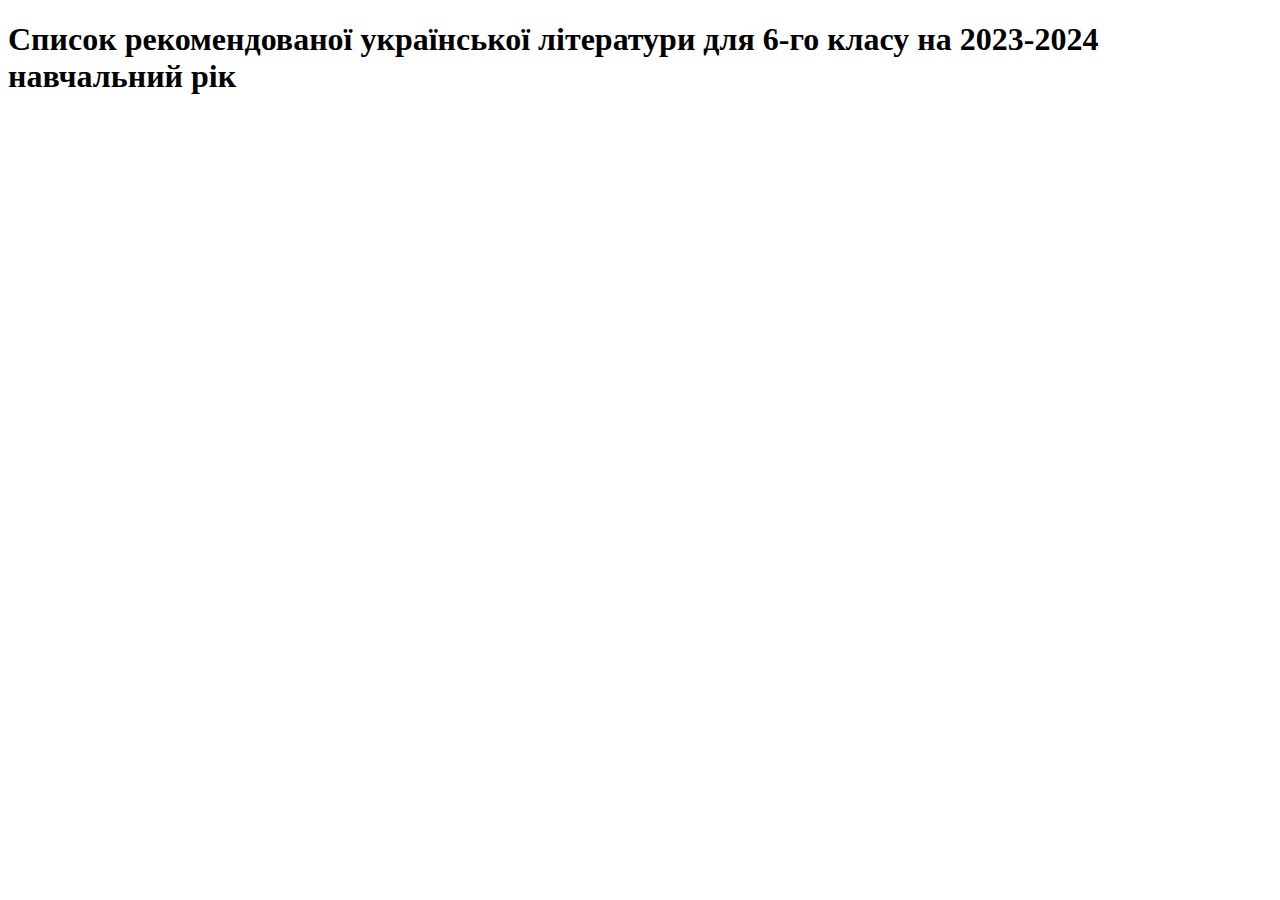
==== index.html @ 37a6f288 "first commit" ====
<!DOCTYPE html>
<html lang="en">
    <head>
        <meta charset="UTF-8" />
        <meta http-equiv="X-UA-Compatible" content="IE=edge" />
        <meta name="viewport" content="width=device-width, initial-scale=1.0" />
        <title>Document</title>
    </head>
    <body>
        <h1>Список рекомендованої української літератури для 6-го класу на 2023-2024 навчальний рік</h1>
    </body>
</html>
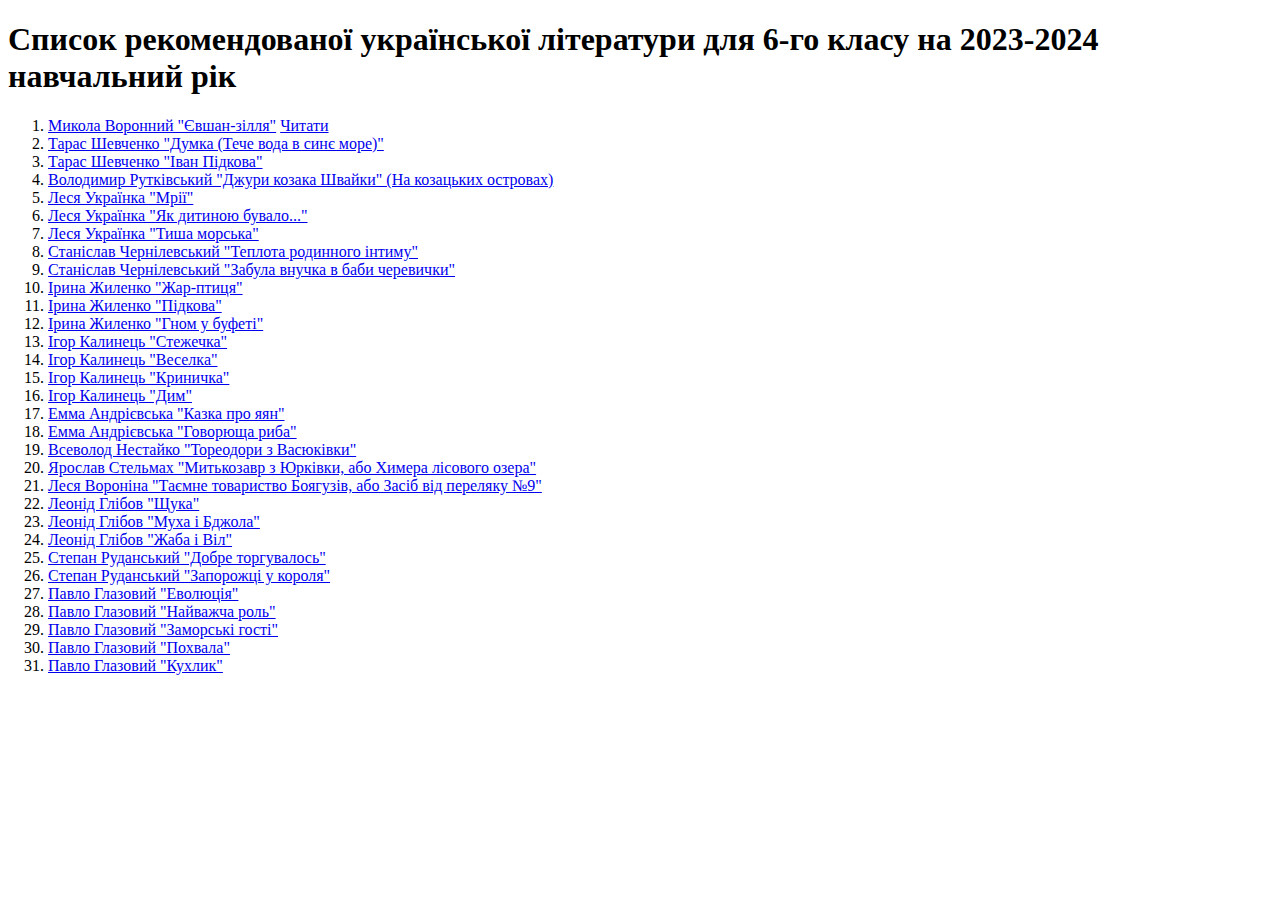
==== commit fadb7348: "all texts added" ====
--- a/index.html
+++ b/index.html
@@ -8,5 +8,149 @@
     </head>
     <body>
         <h1>Список рекомендованої української літератури для 6-го класу на 2023-2024 навчальний рік</h1>
+        <ol>
+            <li>
+                <a href="./download/1. voronyy-mykola-kindratovych-ievshan-zillia466.pdf" download
+                    >Микола Воронний "Євшан-зілля"</a
+                >
+                <a href="https://www.ukrlib.com.ua/books/printit.php?tid=466">Читати</a>
+            </li>
+            <li>
+                <a href="./download/2. shevchenko-taras-hryhorovych-dumka734.pdf" download
+                    >Тарас Шевченко "Думка (Тече вода в синє море)"</a
+                >
+            </li>
+            <li>
+                <a href="./download/3. shevchenko-taras-hryhorovych-ivan-pidkova797.pdf" download
+                    >Тарас Шевченко "Іван Підкова"</a
+                >
+            </li>
+            <li>
+                <a href="./download/4. rutkivskyy-volodymyr-hryhorovych-dzhury-kozaka-shvayky13789.pdf" download
+                    >Володимир Рутківський "Джури козака Швайки" (На козацьких островах)</a
+                >
+            </li>
+            <li><a href="./download/5. ukrainka-lesia-mrii5503.pdf" download>Леся Українка "Мрії"</a></li>
+            <li>
+                <a href="./download/6. ukrainka-lesia-iak-dytynoiu-buvalo5506.pdf" download
+                    >Леся Українка "Як дитиною бувало..."</a
+                >
+            </li>
+            <li>
+                <a href="./download/7. ukrainka-lesia-tysha-morska5504.pdf" download>Леся Українка "Тиша морська"</a>
+            </li>
+            <li>
+                <a href="./download/8. chernilevskyy-stanislav-boleslavovych-teplota-rodynnoho-intymu3927.pdf" download
+                    >Станіслав Чернілевський "Теплота родинного інтиму"</a
+                >
+            </li>
+            <li>
+                <a
+                    href="./download/9. chernilevskyy-stanislav-boleslavovych-zabula-vnuchka-v-baby-cherevychky3928.pdf"
+                    download
+                    >Станіслав Чернілевський "Забула внучка в баби черевички"</a
+                >
+            </li>
+            <li>
+                <a href="./download/10. zhylenko-iryna-volodymyrivna-zhar-ptytsia74.pdf" download
+                    >Ірина Жиленко "Жар-птиця"</a
+                >
+            </li>
+            <li>
+                <a href="./download/11. zhylenko-iryna-volodymyrivna-pidkova73.pdf" download>Ірина Жиленко "Підкова"</a>
+            </li>
+            <li>
+                <a href="./download/12. zhylenko-iryna-volodymyrivna-hnom-u-bufeti72.pdf" download
+                    >Ірина Жиленко "Гном у буфеті"</a
+                >
+            </li>
+            <li>
+                <a href="./download/13. kalynets-ihor-myronovych-stezhechka13179.pdf" download
+                    >Ігор Калинець "Стежечка"</a
+                >
+            </li>
+            <li>
+                <a href="./download/14. kalynets-ihor-myronovych-veselka13176.pdf" download>Ігор Калинець "Веселка"</a>
+            </li>
+            <li>
+                <a href="./download/15. kalynets-ihor-myronovych-krynychka13178.pdf" download
+                    >Ігор Калинець "Криничка"</a
+                >
+            </li>
+            <li><a href="./download/16. kalynets-ihor-myronovych-dym13177.pdf" download>Ігор Калинець "Дим"</a></li>
+            <li>
+                <a href="./download/17. andiievska-emma-ivanivna-kazka-pro-iaian1146.pdf" download
+                    >Емма Андрієвська "Казка про яян"</a
+                >
+            </li>
+            <li>
+                <a href="./download/18. andiievska-emma-ivanivna-hovoriushcha-ryba1943.pdf" download
+                    >Емма Андрієвська "Говорюща риба"</a
+                >
+            </li>
+            <li>
+                <a href="./download/19. nestayko-vsevolod-zinoviyovych-toreadory-z-vasiukivky914.pdf" download
+                    >Всеволод Нестайко "Тореодори з Васюківки"</a
+                >
+            </li>
+            <li>
+                <a href="./download/20. Митькозавр із Юрківки, або Химера лісового озера Ярослав Стельмах.pdf" download
+                    >Ярослав Стельмах "Митькозавр з Юрківки, або Химера лісового озера"</a
+                >
+            </li>
+            <li>
+                <a
+                    href="./download/21. Леся Воронина, Таємне Товариство Боягузів, або засіб від переляку № 9.pdf"
+                    download
+                    >Леся Вороніна "Таємне товариство Боягузів, або Засіб від переляку №9"</a
+                >
+            </li>
+            <li><a href="./download/22. hlibov-leonid-ivanovych-shchuka511.pdf" download>Леонід Глібов "Щука"</a></li>
+            <li>
+                <a href="./download/23. hlibov-leonid-ivanovych-mukha-y-bdzhola2048.pdf" download
+                    >Леонід Глібов "Муха і Бджола"</a
+                >
+            </li>
+            <li>
+                <a href="./download/24. hlibov-leonid-ivanovych-zhaba-y-vil2049.pdf" download
+                    >Леонід Глібов "Жаба і Віл"</a
+                >
+            </li>
+            <li>
+                <a href="./download/25. rudanskyy-stepan-vasylovych-dobre-torhuvalos206.pdf" download
+                    >Степан Руданський "Добре торгувалось"</a
+                >
+            </li>
+            <li>
+                <a href="./download/26. rudanskyy-stepan-vasylovych-zaporozhtsi-u-korolia6243.pdf" download
+                    >Степан Руданський "Запорожці у короля"</a
+                >
+            </li>
+            <li>
+                <a href="./download/27. hlazovyy-pavlo-prokopovych-evoliutsiia5188.pdf" download
+                    >Павло Глазовий "Еволюція"</a
+                >
+            </li>
+            <li>
+                <a href="./download/28. hlazovyy-pavlo-prokopovych-nayvazhcha-rol5194.pdf" download
+                    >Павло Глазовий "Найважча роль"</a
+                >
+            </li>
+            <li>
+                <a href="./download/29. hlazovyy-pavlo-prokopovych-zamorski-hosti5193.pdf" download
+                    >Павло Глазовий "Заморські гості"</a
+                >
+            </li>
+            <li>
+                <a href="./download/30. hlazovyy-pavlo-prokopovych-pokhvala5191.pdf" download
+                    >Павло Глазовий "Похвала"</a
+                >
+            </li>
+            <li>
+                <a href="./download/31. hlazovyy-pavlo-prokopovych-kukhlyk13793.pdf" download
+                    >Павло Глазовий "Кухлик"</a
+                >
+            </li>
+        </ol>
     </body>
 </html>
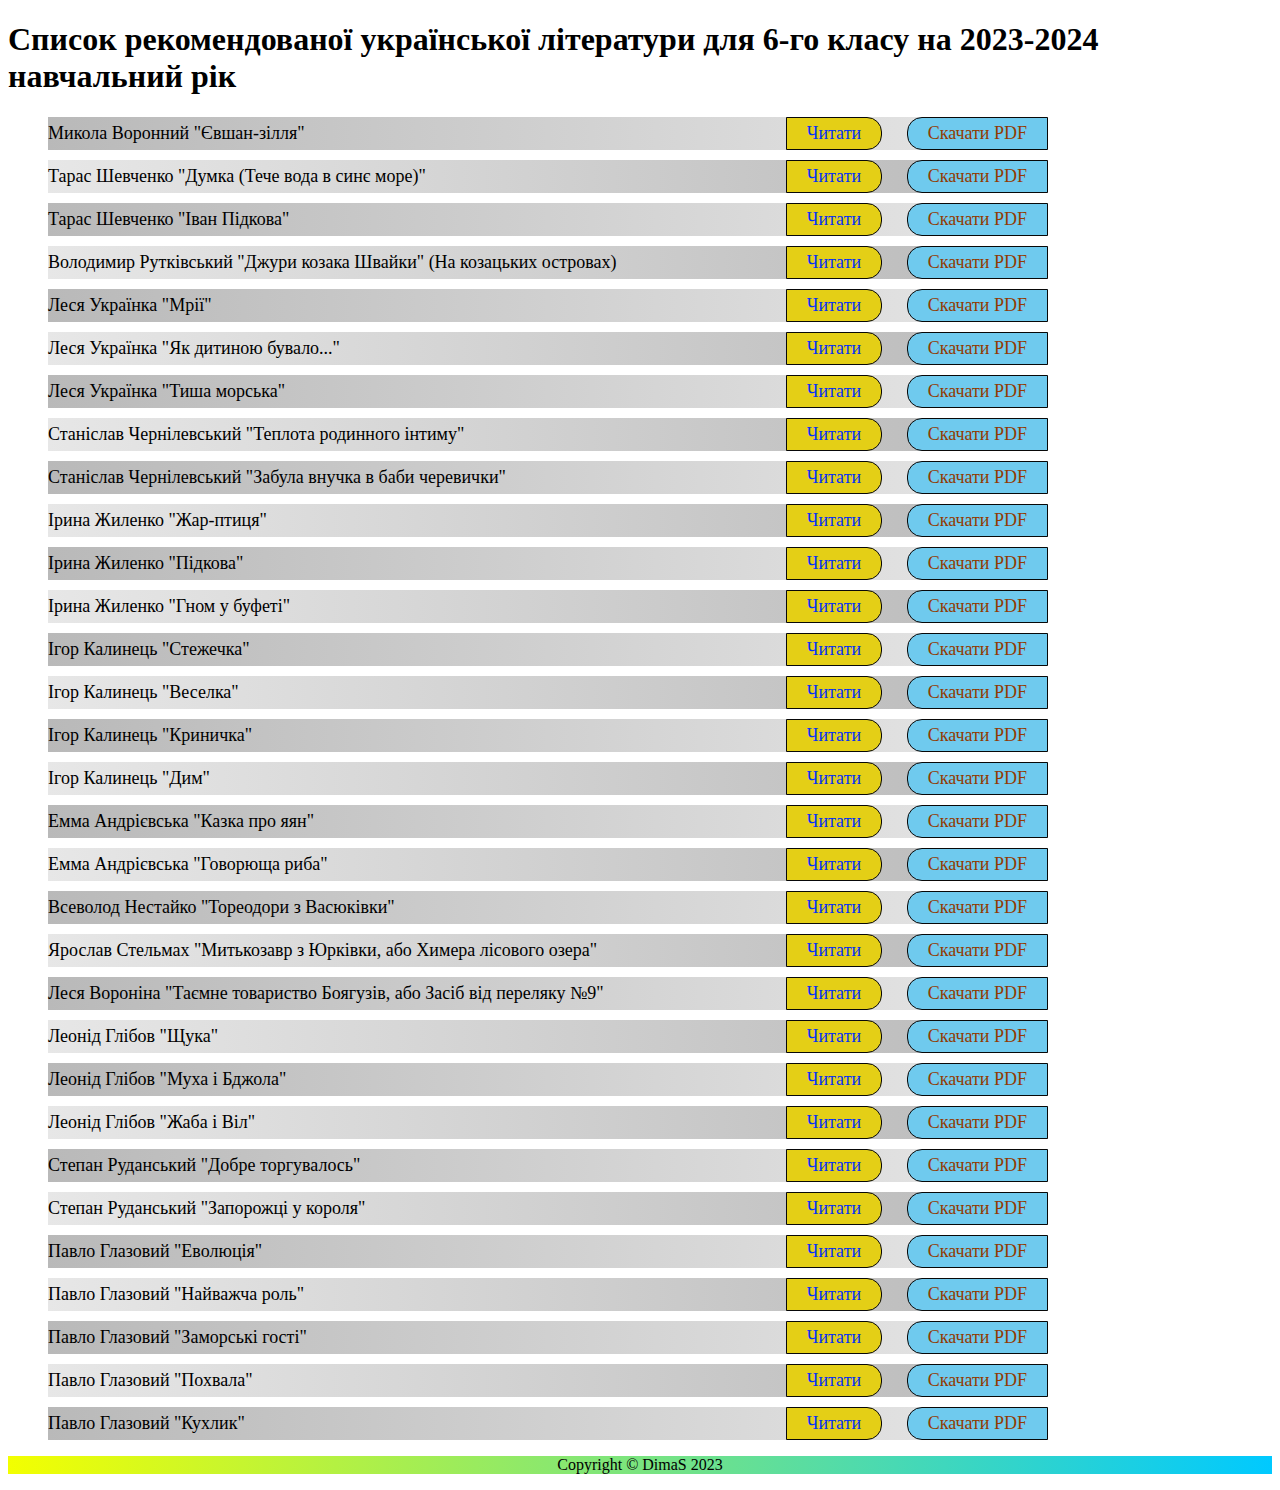
==== commit 9a454941: "comit" ====
--- a/index.html
+++ b/index.html
@@ -4,153 +4,289 @@
         <meta charset="UTF-8" />
         <meta http-equiv="X-UA-Compatible" content="IE=edge" />
         <meta name="viewport" content="width=device-width, initial-scale=1.0" />
+        <link rel="stylesheet" href="./styles.css" />
         <title>Document</title>
     </head>
     <body>
         <h1>Список рекомендованої української літератури для 6-го класу на 2023-2024 навчальний рік</h1>
         <ol>
             <li>
-                <a href="./download/1. voronyy-mykola-kindratovych-ievshan-zillia466.pdf" download
-                    >Микола Воронний "Євшан-зілля"</a
-                >
-                <a href="https://www.ukrlib.com.ua/books/printit.php?tid=466">Читати</a>
-            </li>
-            <li>
-                <a href="./download/2. shevchenko-taras-hryhorovych-dumka734.pdf" download
-                    >Тарас Шевченко "Думка (Тече вода в синє море)"</a
-                >
-            </li>
-            <li>
-                <a href="./download/3. shevchenko-taras-hryhorovych-ivan-pidkova797.pdf" download
-                    >Тарас Шевченко "Іван Підкова"</a
-                >
-            </li>
-            <li>
-                <a href="./download/4. rutkivskyy-volodymyr-hryhorovych-dzhury-kozaka-shvayky13789.pdf" download
-                    >Володимир Рутківський "Джури козака Швайки" (На козацьких островах)</a
-                >
-            </li>
-            <li><a href="./download/5. ukrainka-lesia-mrii5503.pdf" download>Леся Українка "Мрії"</a></li>
-            <li>
-                <a href="./download/6. ukrainka-lesia-iak-dytynoiu-buvalo5506.pdf" download
-                    >Леся Українка "Як дитиною бувало..."</a
-                >
-            </li>
-            <li>
-                <a href="./download/7. ukrainka-lesia-tysha-morska5504.pdf" download>Леся Українка "Тиша морська"</a>
-            </li>
-            <li>
-                <a href="./download/8. chernilevskyy-stanislav-boleslavovych-teplota-rodynnoho-intymu3927.pdf" download
-                    >Станіслав Чернілевський "Теплота родинного інтиму"</a
-                >
-            </li>
-            <li>
-                <a
+                <p>Микола Воронний "Євшан-зілля"</p>
+                <div>
+                    <a class="btn-read" href="https://www.ukrlib.com.ua/books/printit.php?tid=466">Читати</a>
+                    <a
+                    class="btn-download"
+                    href="./download/1. voronyy-mykola-kindratovych-ievshan-zillia466.pdf"
+                    download=""
+                    >Скачати PDF</a
+                ></div>
+            </li>
+
+            <li>
+                <p>Тарас Шевченко "Думка (Тече вода в синє море)"</p>
+                <div><a class="btn-read" href="https://www.ukrlib.com.ua/books/printit.php?tid=734">Читати</a>
+                <a class="btn-download" href="./download/2. shevchenko-taras-hryhorovych-dumka734.pdf" download
+                    >Скачати PDF</a
+                ></div>
+            </li>
+
+            <li>
+                <p>Тарас Шевченко "Іван Підкова"</p>
+                <div><a class="btn-read" href="https://www.ukrlib.com.ua/books/printit.php?tid=797">Читати</a>
+                <a class="btn-download" href="./download/3. shevchenko-taras-hryhorovych-ivan-pidkova797.pdf" download
+                    >Скачати PDF</a
+                ></div>
+            </li>
+
+            <li>
+                <p>Володимир Рутківський "Джури козака Швайки" (На козацьких островах)</p>
+                <div><a class="btn-read" href="https://www.ukrlib.com.ua/books/printit.php?tid=13789">Читати</a>
+                <a
+                    class="btn-download"
+                    href="./download/4. rutkivskyy-volodymyr-hryhorovych-dzhury-kozaka-shvayky13789.pdf"
+                    download
+                    >Скачати PDF</a
+                ></div>
+            </li>
+
+            <li>
+                <p>Леся Українка "Мрії"</p>
+                <div><a class="btn-read" href="https://www.ukrlib.com.ua/books/printit.php?tid=5503">Читати</a>
+                <a class="btn-download" href="./download/5. ukrainka-lesia-mrii5503.pdf" download>Скачати PDF</a>
+            </li>
+
+            <li>
+                <p>Леся Українка "Як дитиною бувало..."</p>
+                <div><a class="btn-read" href="https://www.ukrlib.com.ua/books/printit.php?tid=5506">Читати</a>
+                <a class="btn-download" href="./download/6. ukrainka-lesia-iak-dytynoiu-buvalo5506.pdf" download
+                    >Скачати PDF</a
+                ></div>
+            </li>
+
+            <li>
+                <p>Леся Українка "Тиша морська"</p>
+                <div><a class="btn-read" href="https://www.ukrlib.com.ua/books/printit.php?tid=5504">Читати</a>
+                <a class="btn-download" href="./download/7. ukrainka-lesia-tysha-morska5504.pdf" download
+                    >Скачати PDF</a
+                ></div>
+            </li>
+
+            <li>
+                <p>Станіслав Чернілевський "Теплота родинного інтиму"</p>
+                <div><a class="btn-read" href="https://www.ukrlib.com.ua/books/printit.php?tid=3927">Читати</a>
+                <a
+                    class="btn-download"
+                    href="./download/8. chernilevskyy-stanislav-boleslavovych-teplota-rodynnoho-intymu3927.pdf"
+                    download
+                    >Скачати PDF</a
+                ></div>
+            </li>
+
+            <li>
+                <p>Станіслав Чернілевський "Забула внучка в баби черевички"</p>
+                <div><a class="btn-read" href="https://www.ukrlib.com.ua/books/printit.php?tid=3928">Читати</a>
+                <a
+                    class="btn-download"
                     href="./download/9. chernilevskyy-stanislav-boleslavovych-zabula-vnuchka-v-baby-cherevychky3928.pdf"
                     download
-                    >Станіслав Чернілевський "Забула внучка в баби черевички"</a
-                >
-            </li>
-            <li>
-                <a href="./download/10. zhylenko-iryna-volodymyrivna-zhar-ptytsia74.pdf" download
-                    >Ірина Жиленко "Жар-птиця"</a
-                >
-            </li>
-            <li>
-                <a href="./download/11. zhylenko-iryna-volodymyrivna-pidkova73.pdf" download>Ірина Жиленко "Підкова"</a>
-            </li>
-            <li>
-                <a href="./download/12. zhylenko-iryna-volodymyrivna-hnom-u-bufeti72.pdf" download
-                    >Ірина Жиленко "Гном у буфеті"</a
-                >
-            </li>
-            <li>
-                <a href="./download/13. kalynets-ihor-myronovych-stezhechka13179.pdf" download
-                    >Ігор Калинець "Стежечка"</a
-                >
-            </li>
-            <li>
-                <a href="./download/14. kalynets-ihor-myronovych-veselka13176.pdf" download>Ігор Калинець "Веселка"</a>
-            </li>
-            <li>
-                <a href="./download/15. kalynets-ihor-myronovych-krynychka13178.pdf" download
-                    >Ігор Калинець "Криничка"</a
-                >
-            </li>
-            <li><a href="./download/16. kalynets-ihor-myronovych-dym13177.pdf" download>Ігор Калинець "Дим"</a></li>
-            <li>
-                <a href="./download/17. andiievska-emma-ivanivna-kazka-pro-iaian1146.pdf" download
-                    >Емма Андрієвська "Казка про яян"</a
-                >
-            </li>
-            <li>
-                <a href="./download/18. andiievska-emma-ivanivna-hovoriushcha-ryba1943.pdf" download
-                    >Емма Андрієвська "Говорюща риба"</a
-                >
-            </li>
-            <li>
-                <a href="./download/19. nestayko-vsevolod-zinoviyovych-toreadory-z-vasiukivky914.pdf" download
-                    >Всеволод Нестайко "Тореодори з Васюківки"</a
-                >
-            </li>
-            <li>
-                <a href="./download/20. Митькозавр із Юрківки, або Химера лісового озера Ярослав Стельмах.pdf" download
-                    >Ярослав Стельмах "Митькозавр з Юрківки, або Химера лісового озера"</a
-                >
-            </li>
-            <li>
-                <a
+                    >Скачати PDF</a
+                ></div>
+            </li>
+
+            <li>
+                <p>Ірина Жиленко "Жар-птиця"</p>
+                <div><a class="btn-read" href="https://www.ukrlib.com.ua/books/printit.php?tid=74">Читати</a>
+                <a class="btn-download" href="./download/10. zhylenko-iryna-volodymyrivna-zhar-ptytsia74.pdf" download
+                    >Скачати PDF</a
+                ></div>
+            </li>
+
+            <li>
+                <p>Ірина Жиленко "Підкова"</p>
+                <div><a class="btn-read" href="https://www.ukrlib.com.ua/books/printit.php?tid=73">Читати</a>
+                <a class="btn-download" href="./download/11. zhylenko-iryna-volodymyrivna-pidkova73.pdf" download
+                    >Скачати PDF</a
+                ></div>
+            </li>
+
+            <li>
+                <p>Ірина Жиленко "Гном у буфеті"</p>
+                <div><a class="btn-read" href="https://www.ukrlib.com.ua/books/printit.php?tid=72">Читати</a>
+                <a class="btn-download" href="./download/12. zhylenko-iryna-volodymyrivna-hnom-u-bufeti72.pdf" download
+                    >Скачати PDF</a
+                ></div>
+            </li>
+
+            <li>
+                <p>Ігор Калинець "Стежечка"</p>
+                <div><a class="btn-read" href="https://www.ukrlib.com.ua/books/printit.php?tid=13179">Читати</a>
+                <a class="btn-download" href="./download/13. kalynets-ihor-myronovych-stezhechka13179.pdf" download
+                    >Скачати PDF</a
+                ></div>
+            </li>
+
+            <li>
+                <p>Ігор Калинець "Веселка"</p>
+                <div><a class="btn-read" href="https://www.ukrlib.com.ua/books/printit.php?tid=13176">Читати</a>
+                <a class="btn-download" href="./download/14. kalynets-ihor-myronovych-veselka13176.pdf" download
+                    >Скачати PDF</a
+                ></div>
+            </li>
+
+            <li>
+                <p>Ігор Калинець "Криничка"</p>
+                <div><a class="btn-read" href="https://www.ukrlib.com.ua/books/printit.php?tid=13178">Читати</a>
+                <a class="btn-download" href="./download/15. kalynets-ihor-myronovych-krynychka13178.pdf" download
+                    >Скачати PDF</a
+                ></div>
+            </li>
+
+            <li>
+                <p>Ігор Калинець "Дим"</p>
+                <div><a class="btn-read" href="https://www.ukrlib.com.ua/books/printit.php?tid=13177">Читати</a>
+                <a class="btn-download" href="./download/16. kalynets-ihor-myronovych-dym13177.pdf" download
+                    >Скачати PDF</a
+                ></div>
+            </li>
+
+            <li>
+                <p>Емма Андрієвська "Казка про яян"</p>
+                <div><a class="btn-read" href="https://www.ukrlib.com.ua/books/printit.php?tid=1146">Читати</a>
+                <a class="btn-download" href="./download/17. andiievska-emma-ivanivna-kazka-pro-iaian1146.pdf" download
+                    >Скачати PDF</a
+                ></div>
+            </li>
+
+            <li>
+                <p>Емма Андрієвська "Говорюща риба"</p>
+                <div><a class="btn-read" href="https://www.ukrlib.com.ua/books/printit.php?tid=1943">Читати</a>
+                <a
+                    class="btn-download"
+                    href="./download/18. andiievska-emma-ivanivna-hovoriushcha-ryba1943.pdf"
+                    download
+                    >Скачати PDF</a
+                ></div>
+            </li>
+
+            <li>
+                <p>Всеволод Нестайко "Тореодори з Васюківки"</p>
+                <div><a class="btn-read" href="https://www.ukrlib.com.ua/books/printit.php?tid=914">Читати</a>
+                <a
+                    class="btn-download"
+                    href="./download/19. nestayko-vsevolod-zinoviyovych-toreadory-z-vasiukivky914.pdf"
+                    download
+                    >Скачати PDF</a
+                ></div>
+            </li>
+
+            <li>
+                <p>Ярослав Стельмах "Митькозавр з Юрківки, або Химера лісового озера"</p>
+                <div><a class="btn-read" href="https://www.ukrlib.com.ua/books/printit.php?tid=3714">Читати</a>
+                <a
+                    class="btn-download"
+                    href="./download/20. Митькозавр із Юрківки, або Химера лісового озера Ярослав Стельмах.pdf"
+                    download
+                    >Скачати PDF</a
+                ></div>
+            </li>
+
+            <li>
+                <p>Леся Вороніна "Таємне товариство Боягузів, або Засіб від переляку №9"</p>
+                <div><a class="btn-read" href="https://www.ukrlib.com.ua/books/printit.php?tid=16039">Читати</a>
+                <a
+                    class="btn-download"
                     href="./download/21. Леся Воронина, Таємне Товариство Боягузів, або засіб від переляку № 9.pdf"
                     download
-                    >Леся Вороніна "Таємне товариство Боягузів, або Засіб від переляку №9"</a
-                >
-            </li>
-            <li><a href="./download/22. hlibov-leonid-ivanovych-shchuka511.pdf" download>Леонід Глібов "Щука"</a></li>
-            <li>
-                <a href="./download/23. hlibov-leonid-ivanovych-mukha-y-bdzhola2048.pdf" download
-                    >Леонід Глібов "Муха і Бджола"</a
-                >
-            </li>
-            <li>
-                <a href="./download/24. hlibov-leonid-ivanovych-zhaba-y-vil2049.pdf" download
-                    >Леонід Глібов "Жаба і Віл"</a
-                >
-            </li>
-            <li>
-                <a href="./download/25. rudanskyy-stepan-vasylovych-dobre-torhuvalos206.pdf" download
-                    >Степан Руданський "Добре торгувалось"</a
-                >
-            </li>
-            <li>
-                <a href="./download/26. rudanskyy-stepan-vasylovych-zaporozhtsi-u-korolia6243.pdf" download
-                    >Степан Руданський "Запорожці у короля"</a
-                >
-            </li>
-            <li>
-                <a href="./download/27. hlazovyy-pavlo-prokopovych-evoliutsiia5188.pdf" download
-                    >Павло Глазовий "Еволюція"</a
-                >
-            </li>
-            <li>
-                <a href="./download/28. hlazovyy-pavlo-prokopovych-nayvazhcha-rol5194.pdf" download
-                    >Павло Глазовий "Найважча роль"</a
-                >
-            </li>
-            <li>
-                <a href="./download/29. hlazovyy-pavlo-prokopovych-zamorski-hosti5193.pdf" download
-                    >Павло Глазовий "Заморські гості"</a
-                >
-            </li>
-            <li>
-                <a href="./download/30. hlazovyy-pavlo-prokopovych-pokhvala5191.pdf" download
-                    >Павло Глазовий "Похвала"</a
-                >
-            </li>
-            <li>
-                <a href="./download/31. hlazovyy-pavlo-prokopovych-kukhlyk13793.pdf" download
-                    >Павло Глазовий "Кухлик"</a
-                >
+                    >Скачати PDF</a
+                ></div>
+            </li>
+
+            <li>
+                <p>Леонід Глібов "Щука"</p>
+                <div><a class="btn-read" href="https://www.ukrlib.com.ua/books/printit.php?tid=511">Читати</a>
+                <a class="btn-download" href="./download/22. hlibov-leonid-ivanovych-shchuka511.pdf" download
+                    >Скачати PDF</a
+                ></div>
+            </li>
+
+            <li>
+                <p>Леонід Глібов "Муха і Бджола"</p>
+                <div><a class="btn-read" href="https://www.ukrlib.com.ua/books/printit.php?tid=2048">Читати</a>
+                <a class="btn-download" href="./download/23. hlibov-leonid-ivanovych-mukha-y-bdzhola2048.pdf" download
+                    >Скачати PDF</a
+                ></div>
+            </li>
+
+            <li>
+                <p>Леонід Глібов "Жаба і Віл"</p>
+                <div><a class="btn-read" href="https://www.ukrlib.com.ua/books/printit.php?tid=2049">Читати</a>
+                <a class="btn-download" href="./download/24. hlibov-leonid-ivanovych-zhaba-y-vil2049.pdf" download
+                    >Скачати PDF</a
+                ></div>
+            </li>
+
+            <li>
+                <p>Степан Руданський "Добре торгувалось"</p>
+                <div><a class="btn-read" href="https://www.ukrlib.com.ua/books/printit.php?tid=206">Читати</a>
+                <a
+                    class="btn-download"
+                    href="./download/25. rudanskyy-stepan-vasylovych-dobre-torhuvalos206.pdf"
+                    download
+                    >Скачати PDF</a
+                ></div>
+            </li>
+
+            <li>
+                <p>Степан Руданський "Запорожці у короля"</p>
+                <div><a class="btn-read" href="https://www.ukrlib.com.ua/books/printit.php?tid=6243">Читати</a>
+                <a
+                    class="btn-download"
+                    href="./download/26. rudanskyy-stepan-vasylovych-zaporozhtsi-u-korolia6243.pdf"
+                    download
+                    >Скачати PDF</a
+                ></div>
+            </li>
+
+            <li>
+                <p>Павло Глазовий "Еволюція"</p>
+                <div><a class="btn-read" href="https://www.ukrlib.com.ua/books/printit.php?tid=5188">Читати</a>
+                <a class="btn-download" href="./download/27. hlazovyy-pavlo-prokopovych-evoliutsiia5188.pdf" download
+                    >Скачати PDF</a
+                ></div>
+            </li>
+
+            <li>
+                <p>Павло Глазовий "Найважча роль"</p>
+                <div><a class="btn-read" href="https://www.ukrlib.com.ua/books/printit.php?tid=5194">Читати</a>
+                <a class="btn-download" href="./download/28. hlazovyy-pavlo-prokopovych-nayvazhcha-rol5194.pdf" download
+                    >Скачати PDF</a
+                ></div>
+            </li>
+
+            <li>
+                <p>Павло Глазовий "Заморські гості"</p>
+                <div><a class="btn-read" href="https://www.ukrlib.com.ua/books/printit.php?tid=5193">Читати</a>
+                <a class="btn-download" href="./download/29. hlazovyy-pavlo-prokopovych-zamorski-hosti5193.pdf" download
+                    >Скачати PDF</a
+                ></div>
+            </li>
+
+            <li>
+                <p>Павло Глазовий "Похвала"</p>
+                <div><a class="btn-read" href="https://www.ukrlib.com.ua/books/printit.php?tid=5191">Читати</a>
+                <a class="btn-download" href="./download/30. hlazovyy-pavlo-prokopovych-pokhvala5191.pdf" download
+                    >Скачати PDF</a
+                ></div>
+            </li>
+
+            <li>
+                <p>Павло Глазовий "Кухлик"</p>
+                <div><a class="btn-read" href="https://www.ukrlib.com.ua/books/printit.php?tid=13793">Читати</a>
+                <a class="btn-download" href="./download/31. hlazovyy-pavlo-prokopovych-kukhlyk13793.pdf" download
+                    >Скачати PDF</a
+                ></div>
             </li>
         </ol>
+        <p class="copyright">Copyright <span>&#169;</span> DimaS 2023</p>
     </body>
 </html>
--- a/styles.css
+++ b/styles.css
@@ -0,0 +1,60 @@
+a {
+    text-decoration: none;
+}
+
+li {
+    display: flex;
+    flex-direction: row;
+    align-items: center;
+    justify-content: space-between;
+    width: 1000px;
+    height: 33px;
+    margin-bottom: 10px;
+    font-size: 18px;
+    font-weight: 400;
+}
+
+li:nth-child(odd) {
+    background-color: rgb(185, 185, 185);
+    background: linear-gradient(90deg, rgba(185, 185, 185, 1) 0%, rgba(231, 231, 231, 1) 100%);
+}
+
+li:nth-child(2n) {
+    background-color: rgb(231, 231, 231);
+    background: linear-gradient(90deg, rgba(231, 231, 231, 1) 0%, rgba(185, 185, 185, 1) 100%);
+}
+
+.btn-read {
+    margin-right: 20px;
+    display: inline-block;
+    border: 1px solid rgb(8, 8, 8);
+    border-radius: 0 15px 15px 0;
+    width: max-content;
+    padding: 5px 20px;
+    background-color: rgb(228, 207, 22);
+    color: rgb(4, 49, 247);
+    transition: all 250ms cubic-bezier(0.165, 0.84, 0.44, 1);
+}
+
+.btn-read:hover,
+.btn-download:hover {
+    background-color: rgb(4, 49, 247);
+    color: rgb(228, 207, 22);
+}
+
+.btn-download {
+    /* align-self: flex-end; */
+    display: inline-block;
+    border: 1px solid rgb(8, 8, 8);
+    border-radius: 15px 0 0 15px;
+    width: max-content;
+    padding: 5px 20px;
+    background-color: rgb(111, 202, 238);
+    color: rgb(146, 59, 1);
+    transition: all 250ms cubic-bezier(0.165, 0.84, 0.44, 1);
+}
+
+.copyright {
+    text-align: center;
+    background: linear-gradient(90deg, rgba(243, 255, 0, 1) 0%, rgba(0, 201, 255, 1) 100%);
+}
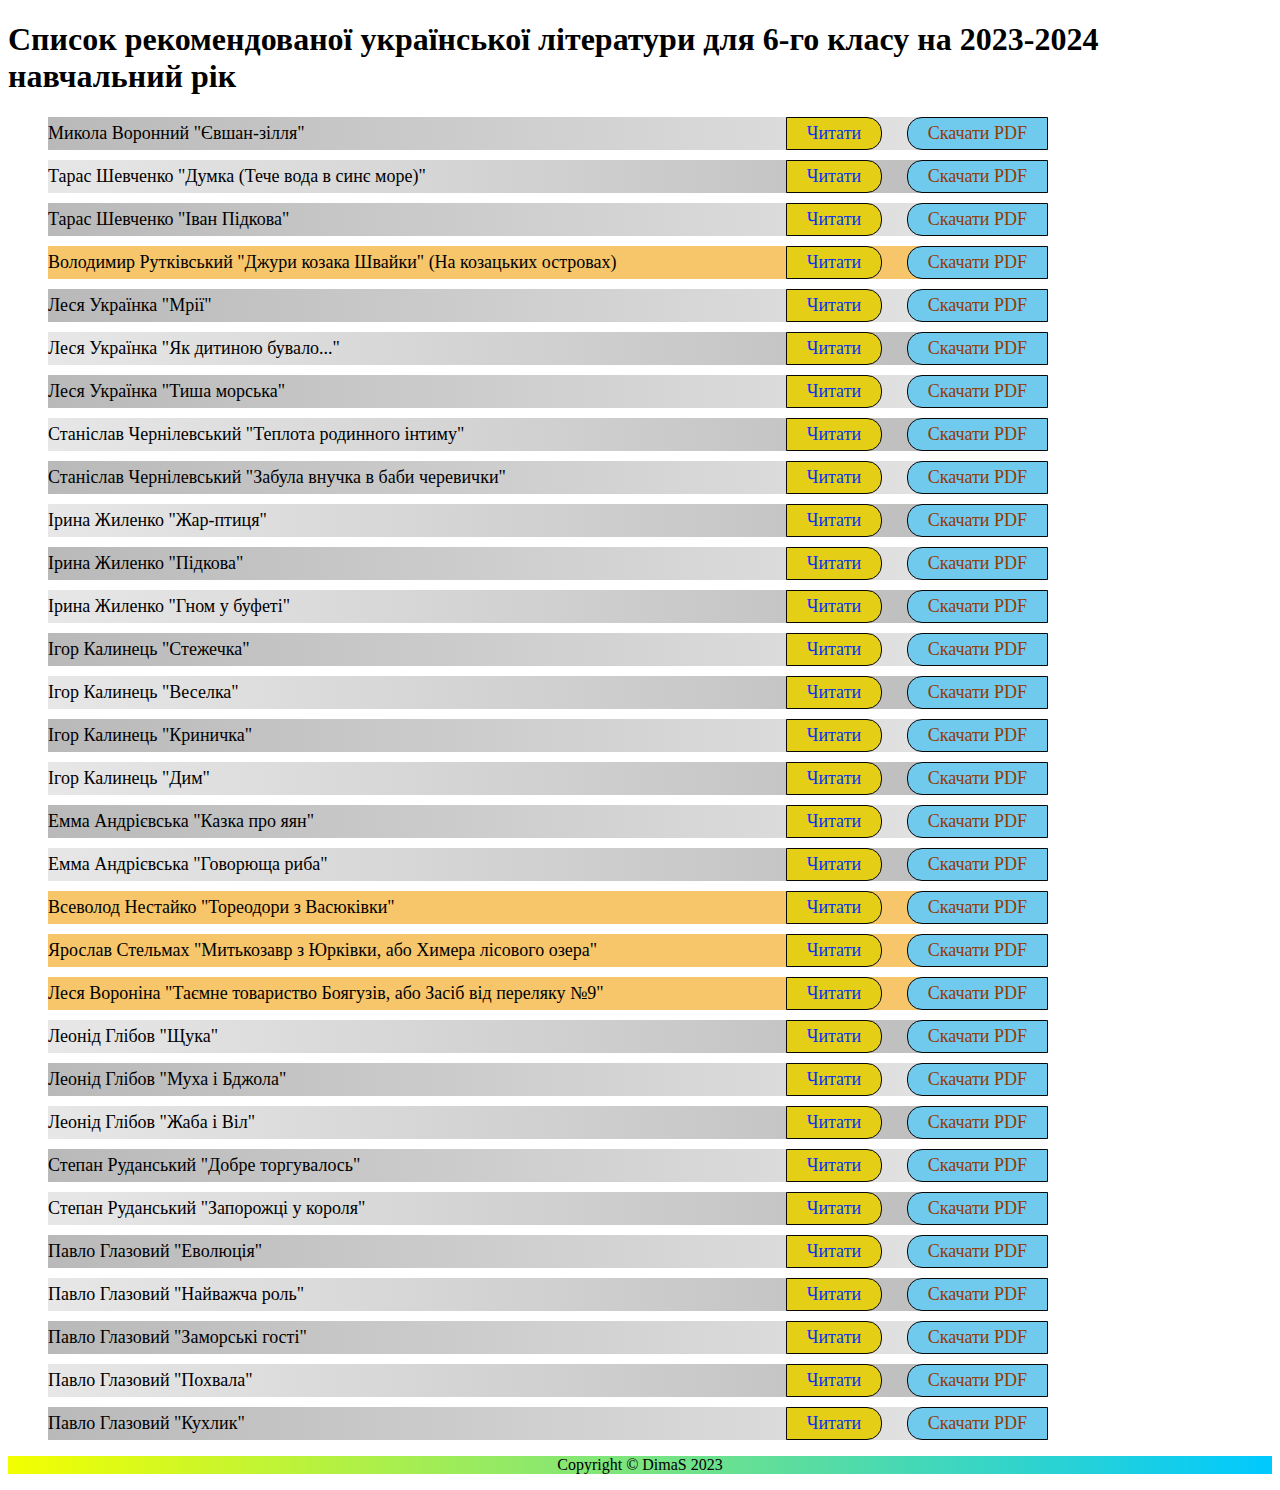
==== commit 6acc32a0: "small fid background" ====
--- a/index.html
+++ b/index.html
@@ -13,7 +13,7 @@
             <li>
                 <p>Микола Воронний "Євшан-зілля"</p>
                 <div>
-                    <a class="btn-read" href="https://www.ukrlib.com.ua/books/printit.php?tid=466">Читати</a>
+                    <a class="btn-read" href="https://www.ukrlib.com.ua/books/printit.php?tid=466" target="_blank">Читати</a>
                     <a
                     class="btn-download"
                     href="./download/1. voronyy-mykola-kindratovych-ievshan-zillia466.pdf"
@@ -24,7 +24,7 @@
 
             <li>
                 <p>Тарас Шевченко "Думка (Тече вода в синє море)"</p>
-                <div><a class="btn-read" href="https://www.ukrlib.com.ua/books/printit.php?tid=734">Читати</a>
+                <div><a class="btn-read" href="https://www.ukrlib.com.ua/books/printit.php?tid=734" target="_blank">Читати</a>
                 <a class="btn-download" href="./download/2. shevchenko-taras-hryhorovych-dumka734.pdf" download
                     >Скачати PDF</a
                 ></div>
@@ -32,15 +32,15 @@
 
             <li>
                 <p>Тарас Шевченко "Іван Підкова"</p>
-                <div><a class="btn-read" href="https://www.ukrlib.com.ua/books/printit.php?tid=797">Читати</a>
+                <div><a class="btn-read" href="https://www.ukrlib.com.ua/books/printit.php?tid=797" target="_blank">Читати</a>
                 <a class="btn-download" href="./download/3. shevchenko-taras-hryhorovych-ivan-pidkova797.pdf" download
                     >Скачати PDF</a
                 ></div>
             </li>
 
-            <li>
+            <li id="read">
                 <p>Володимир Рутківський "Джури козака Швайки" (На козацьких островах)</p>
-                <div><a class="btn-read" href="https://www.ukrlib.com.ua/books/printit.php?tid=13789">Читати</a>
+                <div><a class="btn-read" href="https://www.ukrlib.com.ua/books/printit.php?tid=13789" target="_blank">Читати</a>
                 <a
                     class="btn-download"
                     href="./download/4. rutkivskyy-volodymyr-hryhorovych-dzhury-kozaka-shvayky13789.pdf"
@@ -51,13 +51,13 @@
 
             <li>
                 <p>Леся Українка "Мрії"</p>
-                <div><a class="btn-read" href="https://www.ukrlib.com.ua/books/printit.php?tid=5503">Читати</a>
+                <div><a class="btn-read" href="https://www.ukrlib.com.ua/books/printit.php?tid=5503" target="_blank">Читати</a>
                 <a class="btn-download" href="./download/5. ukrainka-lesia-mrii5503.pdf" download>Скачати PDF</a>
             </li>
 
             <li>
                 <p>Леся Українка "Як дитиною бувало..."</p>
-                <div><a class="btn-read" href="https://www.ukrlib.com.ua/books/printit.php?tid=5506">Читати</a>
+                <div><a class="btn-read" href="https://www.ukrlib.com.ua/books/printit.php?tid=5506" target="_blank">Читати</a>
                 <a class="btn-download" href="./download/6. ukrainka-lesia-iak-dytynoiu-buvalo5506.pdf" download
                     >Скачати PDF</a
                 ></div>
@@ -65,7 +65,7 @@
 
             <li>
                 <p>Леся Українка "Тиша морська"</p>
-                <div><a class="btn-read" href="https://www.ukrlib.com.ua/books/printit.php?tid=5504">Читати</a>
+                <div><a class="btn-read" href="https://www.ukrlib.com.ua/books/printit.php?tid=5504" target="_blank">Читати</a>
                 <a class="btn-download" href="./download/7. ukrainka-lesia-tysha-morska5504.pdf" download
                     >Скачати PDF</a
                 ></div>
@@ -73,7 +73,7 @@
 
             <li>
                 <p>Станіслав Чернілевський "Теплота родинного інтиму"</p>
-                <div><a class="btn-read" href="https://www.ukrlib.com.ua/books/printit.php?tid=3927">Читати</a>
+                <div><a class="btn-read" href="https://www.ukrlib.com.ua/books/printit.php?tid=3927" target="_blank">Читати</a>
                 <a
                     class="btn-download"
                     href="./download/8. chernilevskyy-stanislav-boleslavovych-teplota-rodynnoho-intymu3927.pdf"
@@ -84,7 +84,7 @@
 
             <li>
                 <p>Станіслав Чернілевський "Забула внучка в баби черевички"</p>
-                <div><a class="btn-read" href="https://www.ukrlib.com.ua/books/printit.php?tid=3928">Читати</a>
+                <div><a class="btn-read" href="https://www.ukrlib.com.ua/books/printit.php?tid=3928" target="_blank">Читати</a>
                 <a
                     class="btn-download"
                     href="./download/9. chernilevskyy-stanislav-boleslavovych-zabula-vnuchka-v-baby-cherevychky3928.pdf"
@@ -95,7 +95,7 @@
 
             <li>
                 <p>Ірина Жиленко "Жар-птиця"</p>
-                <div><a class="btn-read" href="https://www.ukrlib.com.ua/books/printit.php?tid=74">Читати</a>
+                <div><a class="btn-read" href="https://www.ukrlib.com.ua/books/printit.php?tid=74" target="_blank">Читати</a>
                 <a class="btn-download" href="./download/10. zhylenko-iryna-volodymyrivna-zhar-ptytsia74.pdf" download
                     >Скачати PDF</a
                 ></div>
@@ -103,7 +103,7 @@
 
             <li>
                 <p>Ірина Жиленко "Підкова"</p>
-                <div><a class="btn-read" href="https://www.ukrlib.com.ua/books/printit.php?tid=73">Читати</a>
+                <div><a class="btn-read" href="https://www.ukrlib.com.ua/books/printit.php?tid=73" target="_blank">Читати</a>
                 <a class="btn-download" href="./download/11. zhylenko-iryna-volodymyrivna-pidkova73.pdf" download
                     >Скачати PDF</a
                 ></div>
@@ -111,7 +111,7 @@
 
             <li>
                 <p>Ірина Жиленко "Гном у буфеті"</p>
-                <div><a class="btn-read" href="https://www.ukrlib.com.ua/books/printit.php?tid=72">Читати</a>
+                <div><a class="btn-read" href="https://www.ukrlib.com.ua/books/printit.php?tid=72" target="_blank">Читати</a>
                 <a class="btn-download" href="./download/12. zhylenko-iryna-volodymyrivna-hnom-u-bufeti72.pdf" download
                     >Скачати PDF</a
                 ></div>
@@ -119,7 +119,7 @@
 
             <li>
                 <p>Ігор Калинець "Стежечка"</p>
-                <div><a class="btn-read" href="https://www.ukrlib.com.ua/books/printit.php?tid=13179">Читати</a>
+                <div><a class="btn-read" href="https://www.ukrlib.com.ua/books/printit.php?tid=13179" target="_blank">Читати</a>
                 <a class="btn-download" href="./download/13. kalynets-ihor-myronovych-stezhechka13179.pdf" download
                     >Скачати PDF</a
                 ></div>
@@ -127,7 +127,7 @@
 
             <li>
                 <p>Ігор Калинець "Веселка"</p>
-                <div><a class="btn-read" href="https://www.ukrlib.com.ua/books/printit.php?tid=13176">Читати</a>
+                <div><a class="btn-read" href="https://www.ukrlib.com.ua/books/printit.php?tid=13176" target="_blank">Читати</a>
                 <a class="btn-download" href="./download/14. kalynets-ihor-myronovych-veselka13176.pdf" download
                     >Скачати PDF</a
                 ></div>
@@ -135,7 +135,7 @@
 
             <li>
                 <p>Ігор Калинець "Криничка"</p>
-                <div><a class="btn-read" href="https://www.ukrlib.com.ua/books/printit.php?tid=13178">Читати</a>
+                <div><a class="btn-read" href="https://www.ukrlib.com.ua/books/printit.php?tid=13178" target="_blank">Читати</a>
                 <a class="btn-download" href="./download/15. kalynets-ihor-myronovych-krynychka13178.pdf" download
                     >Скачати PDF</a
                 ></div>
@@ -143,7 +143,7 @@
 
             <li>
                 <p>Ігор Калинець "Дим"</p>
-                <div><a class="btn-read" href="https://www.ukrlib.com.ua/books/printit.php?tid=13177">Читати</a>
+                <div><a class="btn-read" href="https://www.ukrlib.com.ua/books/printit.php?tid=13177" target="_blank">Читати</a>
                 <a class="btn-download" href="./download/16. kalynets-ihor-myronovych-dym13177.pdf" download
                     >Скачати PDF</a
                 ></div>
@@ -151,7 +151,7 @@
 
             <li>
                 <p>Емма Андрієвська "Казка про яян"</p>
-                <div><a class="btn-read" href="https://www.ukrlib.com.ua/books/printit.php?tid=1146">Читати</a>
+                <div><a class="btn-read" href="https://www.ukrlib.com.ua/books/printit.php?tid=1146" target="_blank">Читати</a>
                 <a class="btn-download" href="./download/17. andiievska-emma-ivanivna-kazka-pro-iaian1146.pdf" download
                     >Скачати PDF</a
                 ></div>
@@ -159,7 +159,7 @@
 
             <li>
                 <p>Емма Андрієвська "Говорюща риба"</p>
-                <div><a class="btn-read" href="https://www.ukrlib.com.ua/books/printit.php?tid=1943">Читати</a>
+                <div><a class="btn-read" href="https://www.ukrlib.com.ua/books/printit.php?tid=1943" target="_blank">Читати</a>
                 <a
                     class="btn-download"
                     href="./download/18. andiievska-emma-ivanivna-hovoriushcha-ryba1943.pdf"
@@ -168,9 +168,9 @@
                 ></div>
             </li>
 
-            <li>
+            <li id="read">
                 <p>Всеволод Нестайко "Тореодори з Васюківки"</p>
-                <div><a class="btn-read" href="https://www.ukrlib.com.ua/books/printit.php?tid=914">Читати</a>
+                <div><a class="btn-read" href="https://www.ukrlib.com.ua/books/printit.php?tid=914" target="_blank">Читати</a>
                 <a
                     class="btn-download"
                     href="./download/19. nestayko-vsevolod-zinoviyovych-toreadory-z-vasiukivky914.pdf"
@@ -179,9 +179,9 @@
                 ></div>
             </li>
 
-            <li>
+            <li id="read">
                 <p>Ярослав Стельмах "Митькозавр з Юрківки, або Химера лісового озера"</p>
-                <div><a class="btn-read" href="https://www.ukrlib.com.ua/books/printit.php?tid=3714">Читати</a>
+                <div><a class="btn-read" href="https://knigogo.com.ua/chitati-online/mytkozavr-iz-yurkivky/" target="_blank">Читати</a>
                 <a
                     class="btn-download"
                     href="./download/20. Митькозавр із Юрківки, або Химера лісового озера Ярослав Стельмах.pdf"
@@ -190,9 +190,9 @@
                 ></div>
             </li>
 
-            <li>
+            <li id="read">
                 <p>Леся Вороніна "Таємне товариство Боягузів, або Засіб від переляку №9"</p>
-                <div><a class="btn-read" href="https://www.ukrlib.com.ua/books/printit.php?tid=16039">Читати</a>
+                <div><a class="btn-read" href="https://knigogo.com.ua/chitati-online/tayemne-tovarystvo-boyaguziv/" target="_blank">Читати</a>
                 <a
                     class="btn-download"
                     href="./download/21. Леся Воронина, Таємне Товариство Боягузів, або засіб від переляку № 9.pdf"
@@ -203,7 +203,7 @@
 
             <li>
                 <p>Леонід Глібов "Щука"</p>
-                <div><a class="btn-read" href="https://www.ukrlib.com.ua/books/printit.php?tid=511">Читати</a>
+                <div><a class="btn-read" href="https://www.ukrlib.com.ua/books/printit.php?tid=511" target="_blank">Читати</a>
                 <a class="btn-download" href="./download/22. hlibov-leonid-ivanovych-shchuka511.pdf" download
                     >Скачати PDF</a
                 ></div>
@@ -211,7 +211,7 @@
 
             <li>
                 <p>Леонід Глібов "Муха і Бджола"</p>
-                <div><a class="btn-read" href="https://www.ukrlib.com.ua/books/printit.php?tid=2048">Читати</a>
+                <div><a class="btn-read" href="https://www.ukrlib.com.ua/books/printit.php?tid=2048" target="_blank">Читати</a>
                 <a class="btn-download" href="./download/23. hlibov-leonid-ivanovych-mukha-y-bdzhola2048.pdf" download
                     >Скачати PDF</a
                 ></div>
@@ -219,7 +219,7 @@
 
             <li>
                 <p>Леонід Глібов "Жаба і Віл"</p>
-                <div><a class="btn-read" href="https://www.ukrlib.com.ua/books/printit.php?tid=2049">Читати</a>
+                <div><a class="btn-read" href="https://www.ukrlib.com.ua/books/printit.php?tid=2049" target="_blank">Читати</a>
                 <a class="btn-download" href="./download/24. hlibov-leonid-ivanovych-zhaba-y-vil2049.pdf" download
                     >Скачати PDF</a
                 ></div>
@@ -227,7 +227,7 @@
 
             <li>
                 <p>Степан Руданський "Добре торгувалось"</p>
-                <div><a class="btn-read" href="https://www.ukrlib.com.ua/books/printit.php?tid=206">Читати</a>
+                <div><a class="btn-read" href="https://www.ukrlib.com.ua/books/printit.php?tid=206" target="_blank">Читати</a>
                 <a
                     class="btn-download"
                     href="./download/25. rudanskyy-stepan-vasylovych-dobre-torhuvalos206.pdf"
@@ -238,7 +238,7 @@
 
             <li>
                 <p>Степан Руданський "Запорожці у короля"</p>
-                <div><a class="btn-read" href="https://www.ukrlib.com.ua/books/printit.php?tid=6243">Читати</a>
+                <div><a class="btn-read" href="https://www.ukrlib.com.ua/books/printit.php?tid=6243" target="_blank">Читати</a>
                 <a
                     class="btn-download"
                     href="./download/26. rudanskyy-stepan-vasylovych-zaporozhtsi-u-korolia6243.pdf"
@@ -249,7 +249,7 @@
 
             <li>
                 <p>Павло Глазовий "Еволюція"</p>
-                <div><a class="btn-read" href="https://www.ukrlib.com.ua/books/printit.php?tid=5188">Читати</a>
+                <div><a class="btn-read" href="https://www.ukrlib.com.ua/books/printit.php?tid=5188" target="_blank">Читати</a>
                 <a class="btn-download" href="./download/27. hlazovyy-pavlo-prokopovych-evoliutsiia5188.pdf" download
                     >Скачати PDF</a
                 ></div>
@@ -257,7 +257,7 @@
 
             <li>
                 <p>Павло Глазовий "Найважча роль"</p>
-                <div><a class="btn-read" href="https://www.ukrlib.com.ua/books/printit.php?tid=5194">Читати</a>
+                <div><a class="btn-read" href="https://www.ukrlib.com.ua/books/printit.php?tid=5194" target="_blank">Читати</a>
                 <a class="btn-download" href="./download/28. hlazovyy-pavlo-prokopovych-nayvazhcha-rol5194.pdf" download
                     >Скачати PDF</a
                 ></div>
@@ -265,7 +265,7 @@
 
             <li>
                 <p>Павло Глазовий "Заморські гості"</p>
-                <div><a class="btn-read" href="https://www.ukrlib.com.ua/books/printit.php?tid=5193">Читати</a>
+                <div><a class="btn-read" href="https://www.ukrlib.com.ua/books/printit.php?tid=5193" target="_blank">Читати</a>
                 <a class="btn-download" href="./download/29. hlazovyy-pavlo-prokopovych-zamorski-hosti5193.pdf" download
                     >Скачати PDF</a
                 ></div>
@@ -273,7 +273,7 @@
 
             <li>
                 <p>Павло Глазовий "Похвала"</p>
-                <div><a class="btn-read" href="https://www.ukrlib.com.ua/books/printit.php?tid=5191">Читати</a>
+                <div><a class="btn-read" href="https://www.ukrlib.com.ua/books/printit.php?tid=5191" target="_blank">Читати</a>
                 <a class="btn-download" href="./download/30. hlazovyy-pavlo-prokopovych-pokhvala5191.pdf" download
                     >Скачати PDF</a
                 ></div>
@@ -281,7 +281,7 @@
 
             <li>
                 <p>Павло Глазовий "Кухлик"</p>
-                <div><a class="btn-read" href="https://www.ukrlib.com.ua/books/printit.php?tid=13793">Читати</a>
+                <div><a class="btn-read" href="https://www.ukrlib.com.ua/books/printit.php?tid=13793" target="_blank">Читати</a>
                 <a class="btn-download" href="./download/31. hlazovyy-pavlo-prokopovych-kukhlyk13793.pdf" download
                     >Скачати PDF</a
                 ></div>
--- a/styles.css
+++ b/styles.css
@@ -58,3 +58,7 @@
     text-align: center;
     background: linear-gradient(90deg, rgba(243, 255, 0, 1) 0%, rgba(0, 201, 255, 1) 100%);
 }
+
+#read {
+    background: rgb(247, 198, 107);
+}
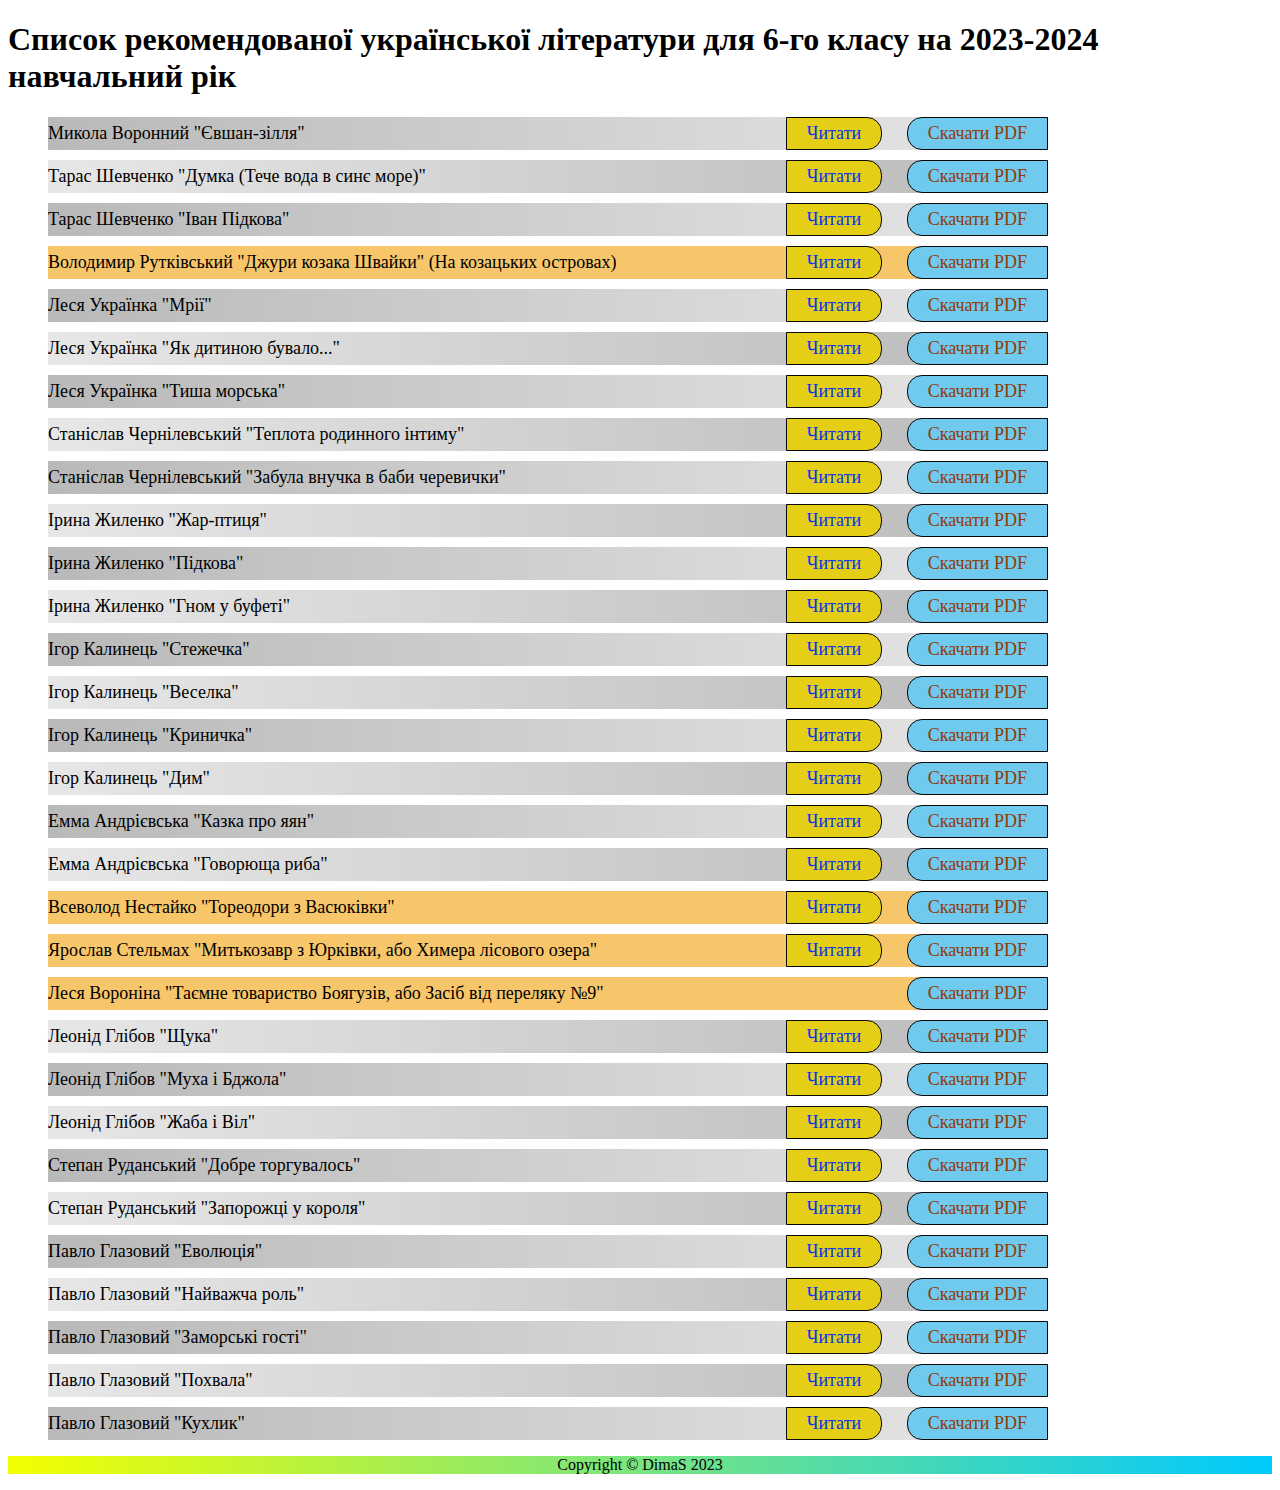
==== commit 581b5e1b: "small fid background1" ====
--- a/index.html
+++ b/index.html
@@ -170,7 +170,7 @@
 
             <li id="read">
                 <p>Всеволод Нестайко "Тореодори з Васюківки"</p>
-                <div><a class="btn-read" href="https://www.ukrlib.com.ua/books/printit.php?tid=914" target="_blank">Читати</a>
+                <div><a class="btn-read" href="https://osvita.ua/school/literature/n/71670/" target="_blank">Читати</a>
                 <a
                     class="btn-download"
                     href="./download/19. nestayko-vsevolod-zinoviyovych-toreadory-z-vasiukivky914.pdf"
@@ -181,7 +181,7 @@
 
             <li id="read">
                 <p>Ярослав Стельмах "Митькозавр з Юрківки, або Химера лісового озера"</p>
-                <div><a class="btn-read" href="https://knigogo.com.ua/chitati-online/mytkozavr-iz-yurkivky/" target="_blank">Читати</a>
+                <div><a class="btn-read" href="https://mala.storinka.org/%D0%BC%D0%B8%D1%82%D1%8C%D0%BA%D0%BE%D0%B7%D0%B0%D0%B2%D1%80-%D1%96%D0%B7-%D1%8E%D1%80%D0%BA%D1%96%D0%B2%D0%BA%D0%B8-%D0%B0%D0%B1%D0%BE-%D1%85%D0%B8%D0%BC%D0%B5%D1%80%D0%B0-%D0%BB%D1%96%D1%81%D0%BE%D0%B2%D0%BE%D0%B3%D0%BE-%D0%BE%D0%B7%D0%B5%D1%80%D0%B0-%D0%BF%D0%BE%D0%B2%D1%96%D1%81%D1%82%D1%8C-%D1%8F%D1%80%D0%BE%D1%81%D0%BB%D0%B0%D0%B2-%D1%81%D1%82%D0%B5%D0%BB%D1%8C%D0%BC%D0%B0%D1%85.html" target="_blank">Читати</a>
                 <a
                     class="btn-download"
                     href="./download/20. Митькозавр із Юрківки, або Химера лісового озера Ярослав Стельмах.pdf"
@@ -192,7 +192,8 @@
 
             <li id="read">
                 <p>Леся Вороніна "Таємне товариство Боягузів, або Засіб від переляку №9"</p>
-                <div><a class="btn-read" href="https://knigogo.com.ua/chitati-online/tayemne-tovarystvo-boyaguziv/" target="_blank">Читати</a>
+                <div>
+                    <!-- <a class="btn-read" href="https://knigogo.com.ua/chitati-online/tayemne-tovarystvo-boyaguziv/" target="_blank">Читати</a> -->
                 <a
                     class="btn-download"
                     href="./download/21. Леся Воронина, Таємне Товариство Боягузів, або засіб від переляку № 9.pdf"
